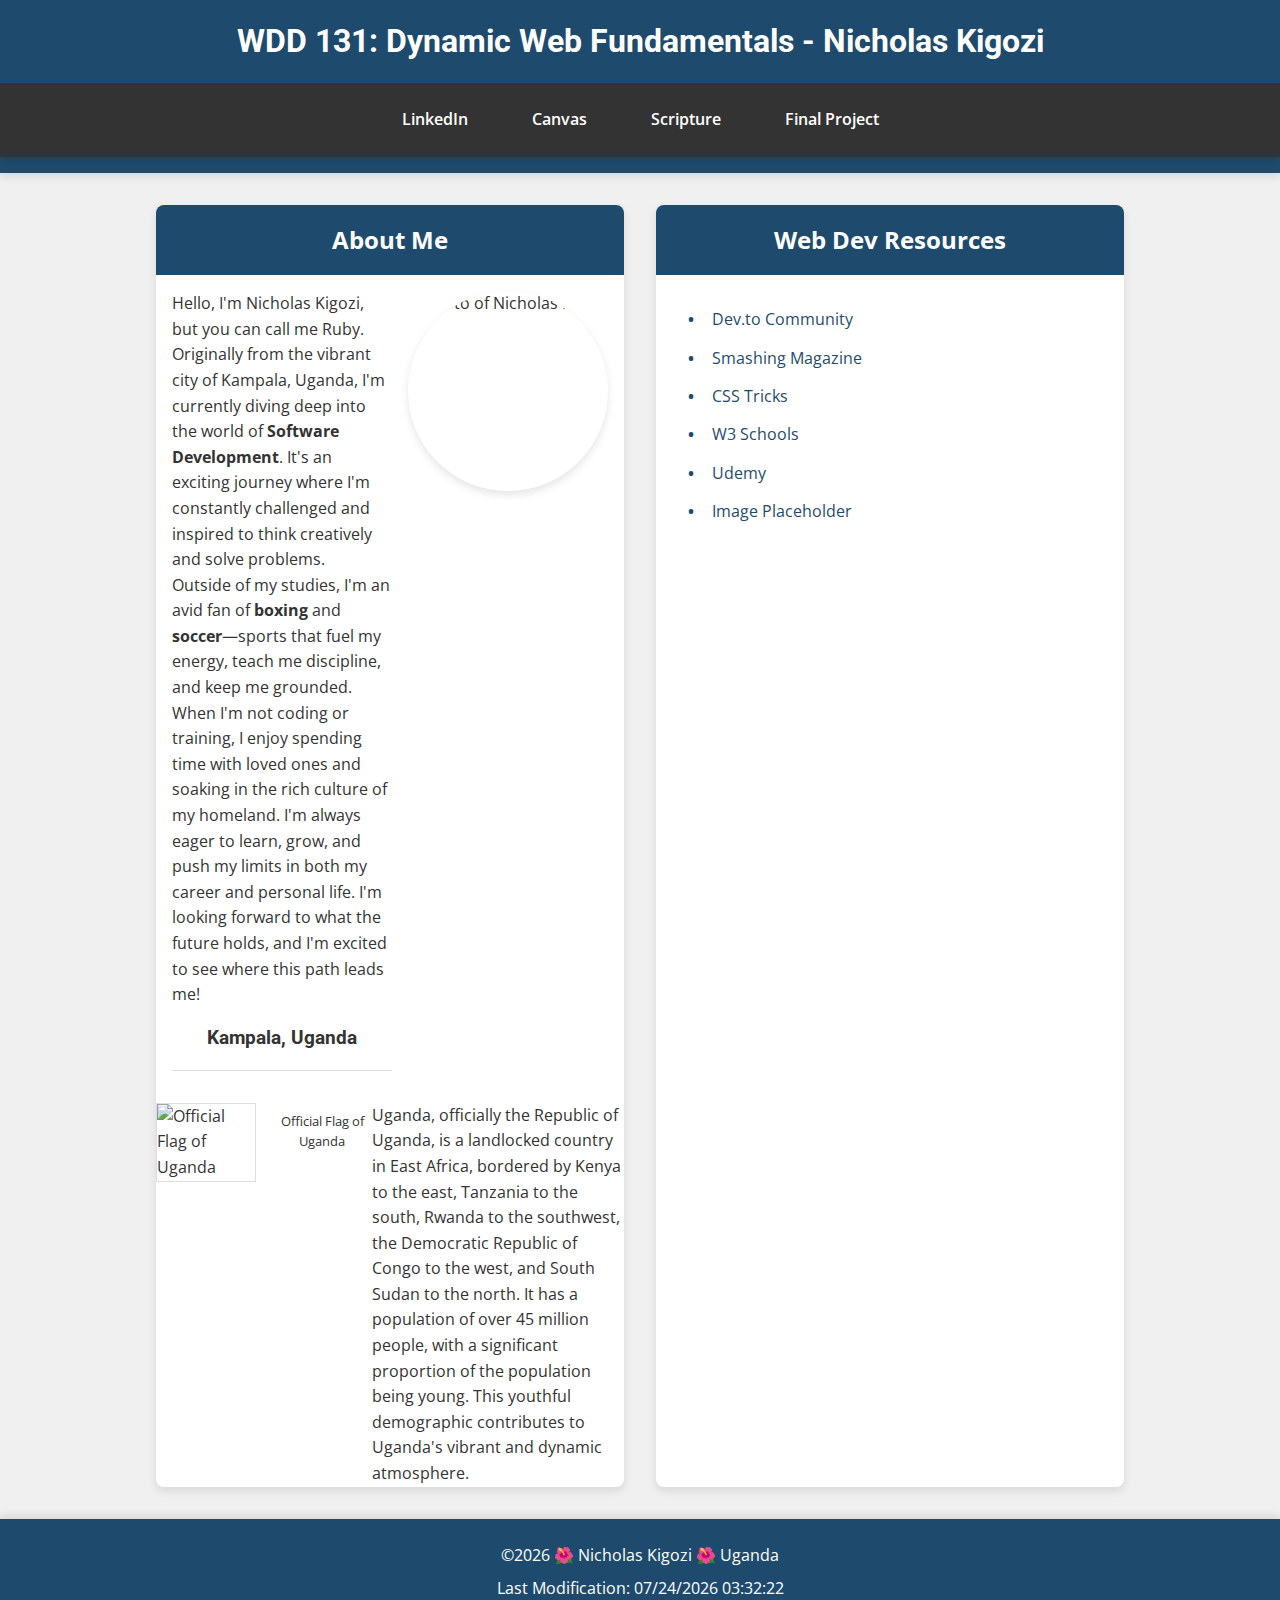
==== index.html @ e4cb3238 "hhfchgfhgf" ====
<!DOCTYPE html>
<html lang="en">
<head>
    <meta charset="UTF-8">
    <meta name="viewport" content="width=device-width, initial-scale=1.0">
    <meta name="description" content="WDD 131 – Dynamic Web Fundamentals - Nicholas Kigozi. This page contains information about Nicholas Kigozi and Uganda.">
    <meta name="author" content="Nicholas Kigozi">
    <title>WDD 131 – Dynamic Web Fundamentals - Nicholas Kigozi</title>
    <link rel="preconnect" href="https://fonts.googleapis.com">
    <link rel="preconnect" href="https://fonts.gstatic.com" crossorigin>
    <link href="https://fonts.googleapis.com/css2?family=Roboto:ital,wght@0,100..900;1,100..900&display=swap" rel="stylesheet">
    <link rel="stylesheet" href="styles/base.css">
    <script src="scripts/getdates.js" defer></script>
</head>
<body>
    <header>
        <h1>WDD 131: Dynamic Web Fundamentals - Nicholas Kigozi</h1>
        <nav>
            <a href="https://www.linkedin.com">LinkedIn</a>
            <a href="https://byupw.instructure.com/">Canvas</a>
            <a href="https://www.churchofjesuschrist.org/study/scriptures/bofm/1-ne/3?lang=eng&id=p7#p7">Scripture</a>
            <a href="#final-project">Final Project</a>
        </nav>
    </header>
    <main>
        <section class="card">
            <h2>About Me</h2>
            <div class="card-content">
                <div class="text-content">
                    <p>Hello, I'm Nicholas Kigozi, but you can call me Ruby. Originally from the vibrant city of Kampala, Uganda, I'm currently diving deep into the world of <strong>Software Development</strong>. It's an exciting journey where I'm constantly challenged and inspired to think creatively and solve problems.</p>
                    <p>Outside of my studies, I'm an avid fan of <strong>boxing</strong> and <strong>soccer</strong>—sports that fuel my energy, teach me discipline, and keep me grounded. When I'm not coding or training, I enjoy spending time with loved ones and soaking in the rich culture of my homeland. I'm always eager to learn, grow, and push my limits in both my career and personal life. I'm looking forward to what the future holds, and I'm excited to see where this path leads me!</p>
                    
                    <h3>Kampala, Uganda</h3>
                    <hr>
                </div>
                <img src="images/Nicholas Kigozi.jpg" alt="Photo of Nicholas Kigozi" class="profile-img">
            </div>
            <div class="country-info">
                <img src="images/Uganda flag.png flag.png" alt="Official Flag of Uganda" class="flag">
                <p class="flag-caption">Official Flag of Uganda</p>
                <div class="country-text">
                    <p>Uganda, officially the Republic of Uganda, is a landlocked country in East Africa, bordered by Kenya to the east, Tanzania to the south, Rwanda to the southwest, the Democratic Republic of Congo to the west, and South Sudan to the north. It has a population of over 45 million people, with a significant proportion of the population being young. This youthful demographic contributes to Uganda's vibrant and dynamic atmosphere.</p>
                </div>
            </div>
        </section>
        <section class="card">
            <h2>Web Dev Resources</h2>
            <ul>
                <li><a href="https://dev.to/">Dev.to Community</a></li>
                <li><a href="https://www.smashingmagazine.com/">Smashing Magazine</a></li>
                <li><a href="https://css-tricks.com/">CSS Tricks</a></li>
                <li><a href="https://www.w3schools.com/">W3 Schools</a></li>
                <li><a href="https://www.udemy.com/">Udemy</a></li>
                <li><a href="https://placeholder.com/">Image Placeholder</a></li>
            </ul>
        </section>
    </main>
    <footer>
        <p>©<span id="currentyear"></span> 🌺 Nicholas Kigozi 🌺 Uganda</p>
        <p id="lastModified"></p>
    </footer>
</body>
</html>
---- styles/base.css ----
@import url('https://fonts.googleapis.com/css2?family=Open+Sans:wght@400;600&family=Roboto:wght@300;400;700&display=swap');

* {
    margin: 0;
    padding: 0;
    box-sizing: border-box;
}

body {
    font-family: 'Open Sans', sans-serif;
    background-color: #f0f0f0;
    color: #333;
    line-height: 1.6;
}

header {
    background-color: #1e4b6d;
    color: white;
    padding: 1rem 0;
    text-align: center;
    box-shadow: 0 4px 8px rgba(0, 0, 0, 0.1);
}

h1 {
    margin-bottom: 1rem;
    font-family: 'Roboto', sans-serif;
}

nav {
    display: flex;
    justify-content: center;
    background-color: #333;
    padding: 1rem 0;
    box-shadow: 0 4px 8px rgba(0, 0, 0, 0.1);
}

nav a {
    color: white;
    text-decoration: none;
    padding: 0.5rem 1.5rem;
    margin: 0 0.5rem;
    font-weight: 600;
    transition: background-color 0.3s, color 0.3s;
}

nav a:hover {
    background-color: white;
    color: #333;
    border-radius: 4px;
}

main {
    max-width: 1000px;
    margin: 2rem auto;
    display: grid;
    grid-template-columns: 1fr 1fr;
    gap: 2rem;
    padding: 0 1rem;
}

.card {
    background-color: white;
    border-radius: 8px;
    overflow: hidden;
    box-shadow: 0 4px 8px rgba(0, 0, 0, 0.1);
    transition: transform 0.3s;
}

.card:hover {
    transform: translateY(-10px);
}

.card h2 {
    background-color: #1e4b6d;
    color: white;
    padding: 1rem;
    text-align: center;
}

.card-content {
    padding: 1rem;
    display: flex;
    justify-content: space-between;
}

.text-content {
    flex: 1;
    padding-right: 1rem;
}

.profile-img {
    width: 200px;
    height: 200px;
    border-radius: 50%;
    object-fit: cover;
    box-shadow: 0 4px 8px rgba(0, 0, 0, 0.1);
}

h3 {
    margin-top: 1rem;
    text-align: center;
    font-family: 'Roboto', sans-serif;
}

hr {
    margin: 1rem 0;
    border: none;
    border-top: 1px solid #ddd;
}

.country-info {
    display: flex;
    flex-wrap: wrap;
    align-items: flex-start;
}

.flag {
    width: 100px;
    height: auto;
    border: 1px solid #ddd;
    margin-right: 1rem;
}

.flag-caption {
    font-size: 0.8rem;
    text-align: center;
    width: 100px;
    margin-top: 0.5rem;
}

.country-text {
    flex: 1;
}

ul {
    list-style-type: none;
    padding: 2rem;
}

li {
    margin-bottom: 0.8rem;
    display: flex;
    align-items: center;
}

li::before {
    content: "•";
    color: #1e4b6d;
    font-weight: bold;
    display: inline-block;
    width: 1rem;
    margin-right: 0.5rem;
}

li a {
    color: #1e4b6d;
    text-decoration: none;
    transition: color 0.3s;
}

li a:hover {
    color: #2980b9;
    text-decoration: underline;
}

footer {
    background-color: #1e4b6d;
    color: white;
    text-align: center;
    padding: 1rem 0;
    box-shadow: 0 -4px 8px rgba(0, 0, 0, 0.1);
}

footer p {
    margin: 0.5rem 0;
}

@media screen and (max-width: 768px) {
    main {
        grid-template-columns: 1fr;
    }
    
    .card-content {
        flex-direction: column-reverse;
    }
    
    .profile-img {
        width: 100%;
        max-width: 200px;
        margin: 0 auto 1rem;
        display: block;
    }
    
    .text-content {
        padding-right: 0;
    }
    
    nav {
        flex-wrap: wrap;
    }
    
    nav a {
        margin: 0.25rem;
    }
}
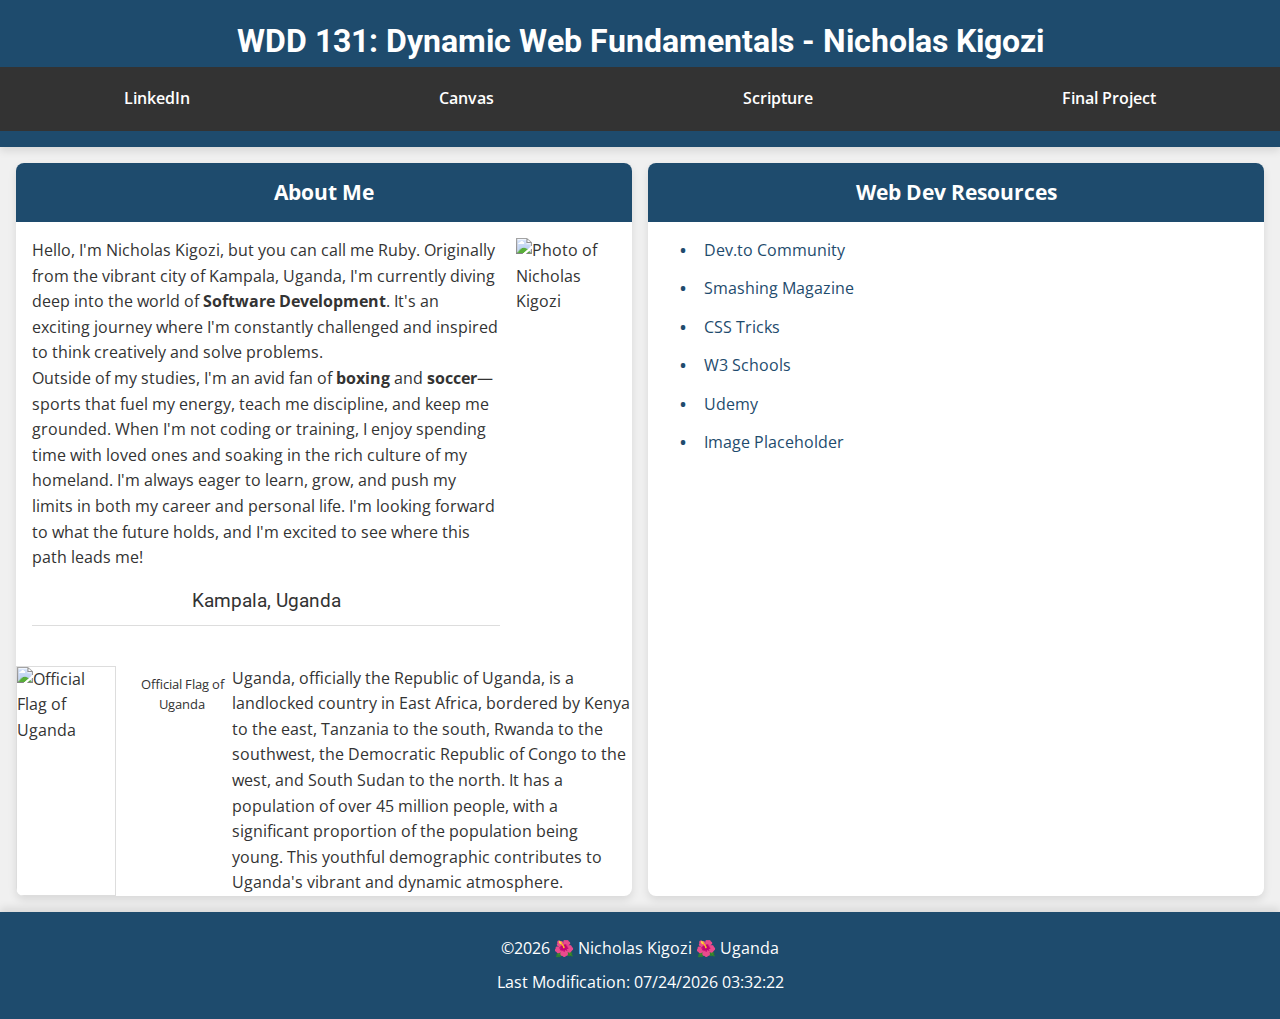
==== commit e4085eff: "weeee" ====
--- a/index.html
+++ b/index.html
@@ -23,7 +23,7 @@
         </nav>
     </header>
     <main>
-        <section class="card">
+        <section class="card about-me">
             <h2>About Me</h2>
             <div class="card-content">
                 <div class="text-content">
@@ -33,17 +33,17 @@
                     <h3>Kampala, Uganda</h3>
                     <hr>
                 </div>
-                <img src="images/Nicholas Kigozi.jpg" alt="Photo of Nicholas Kigozi" class="profile-img">
+                <img src="images/nicho.jpg" alt="Photo of Nicholas Kigozi" class="profile-img">
             </div>
             <div class="country-info">
-                <img src="images/Uganda flag.png flag.png" alt="Official Flag of Uganda" class="flag">
+                <img src="images/flag.png" alt="Official Flag of Uganda" class="flag">
                 <p class="flag-caption">Official Flag of Uganda</p>
                 <div class="country-text">
                     <p>Uganda, officially the Republic of Uganda, is a landlocked country in East Africa, bordered by Kenya to the east, Tanzania to the south, Rwanda to the southwest, the Democratic Republic of Congo to the west, and South Sudan to the north. It has a population of over 45 million people, with a significant proportion of the population being young. This youthful demographic contributes to Uganda's vibrant and dynamic atmosphere.</p>
                 </div>
             </div>
         </section>
-        <section class="card">
+        <section class="card web-dev-resources">
             <h2>Web Dev Resources</h2>
             <ul>
                 <li><a href="https://dev.to/">Dev.to Community</a></li>
--- a/styles/base.css
+++ b/styles/base.css
@@ -11,6 +11,9 @@
     background-color: #f0f0f0;
     color: #333;
     line-height: 1.6;
+    display: flex;
+    flex-direction: column;
+    min-height: 100vh;
 }
 
 header {
@@ -22,23 +25,21 @@
 }
 
 h1 {
-    margin-bottom: 1rem;
+    margin-bottom: 0;
     font-family: 'Roboto', sans-serif;
 }
 
 nav {
     display: flex;
-    justify-content: center;
+    justify-content: space-around;
     background-color: #333;
-    padding: 1rem 0;
-    box-shadow: 0 4px 8px rgba(0, 0, 0, 0.1);
+    padding: 0.7rem 0;
 }
 
 nav a {
     color: white;
     text-decoration: none;
     padding: 0.5rem 1.5rem;
-    margin: 0 0.5rem;
     font-weight: 600;
     transition: background-color 0.3s, color 0.3s;
 }
@@ -50,12 +51,13 @@
 }
 
 main {
-    max-width: 1000px;
-    margin: 2rem auto;
+    width: 100%;
+    margin: 1rem 0;
     display: grid;
     grid-template-columns: 1fr 1fr;
-    gap: 2rem;
+    gap: 1rem;
     padding: 0 1rem;
+    flex: 1;
 }
 
 .card {
@@ -64,23 +66,29 @@
     overflow: hidden;
     box-shadow: 0 4px 8px rgba(0, 0, 0, 0.1);
     transition: transform 0.3s;
+    display: flex;
+    flex-direction: column;
+    height: 100%;
+    width: 100%;
 }
 
 .card:hover {
-    transform: translateY(-10px);
+    transform: translateY(-5px);
 }
 
 .card h2 {
     background-color: #1e4b6d;
     color: white;
-    padding: 1rem;
-    text-align: center;
+    padding: 0.8rem;
+    text-align: center;
+    margin: 0;
+    font-size: 1.3rem;
 }
 
 .card-content {
     padding: 1rem;
     display: flex;
-    justify-content: space-between;
+    flex: 1;
 }
 
 .text-content {
@@ -89,29 +97,35 @@
 }
 
 .profile-img {
-    width: 200px;
-    height: 200px;
-    border-radius: 50%;
+    width: 150px;
+    height: auto;
     object-fit: cover;
-    box-shadow: 0 4px 8px rgba(0, 0, 0, 0.1);
+    margin-left: auto;
+}
+
+.about-me .profile-img {
+    width: 100%;
+    max-width: 100px;
+    margin: 0 auto 1rem;
+    display: block;
 }
 
 h3 {
     margin-top: 1rem;
     text-align: center;
     font-family: 'Roboto', sans-serif;
+    font-weight: normal;
 }
 
 hr {
-    margin: 1rem 0;
+    margin: 0.5rem 0;
     border: none;
     border-top: 1px solid #ddd;
 }
 
 .country-info {
     display: flex;
-    flex-wrap: wrap;
-    align-items: flex-start;
+    margin-top: 1rem;
 }
 
 .flag {
@@ -134,13 +148,11 @@
 
 ul {
     list-style-type: none;
-    padding: 2rem;
+    padding: 1rem 2rem;
 }
 
 li {
     margin-bottom: 0.8rem;
-    display: flex;
-    align-items: center;
 }
 
 li::before {
@@ -169,10 +181,15 @@
     text-align: center;
     padding: 1rem 0;
     box-shadow: 0 -4px 8px rgba(0, 0, 0, 0.1);
+    margin-top: auto;
 }
 
 footer p {
     margin: 0.5rem 0;
+}
+
+.flower {
+    color: pink;
 }
 
 @media screen and (max-width: 768px) {
@@ -184,13 +201,22 @@
         flex-direction: column-reverse;
     }
     
+   .profile-img {
+    width: 140px;
+    height: 140px;
+    object-fit: cover;
+    margin-left: auto;
+    align-self: flex-start;
+}
+
+@media screen and (max-width: 768px) {
     .profile-img {
         width: 100%;
-        max-width: 200px;
+        max-width: 100px;
         margin: 0 auto 1rem;
         display: block;
     }
-    
+}
     .text-content {
         padding-right: 0;
     }
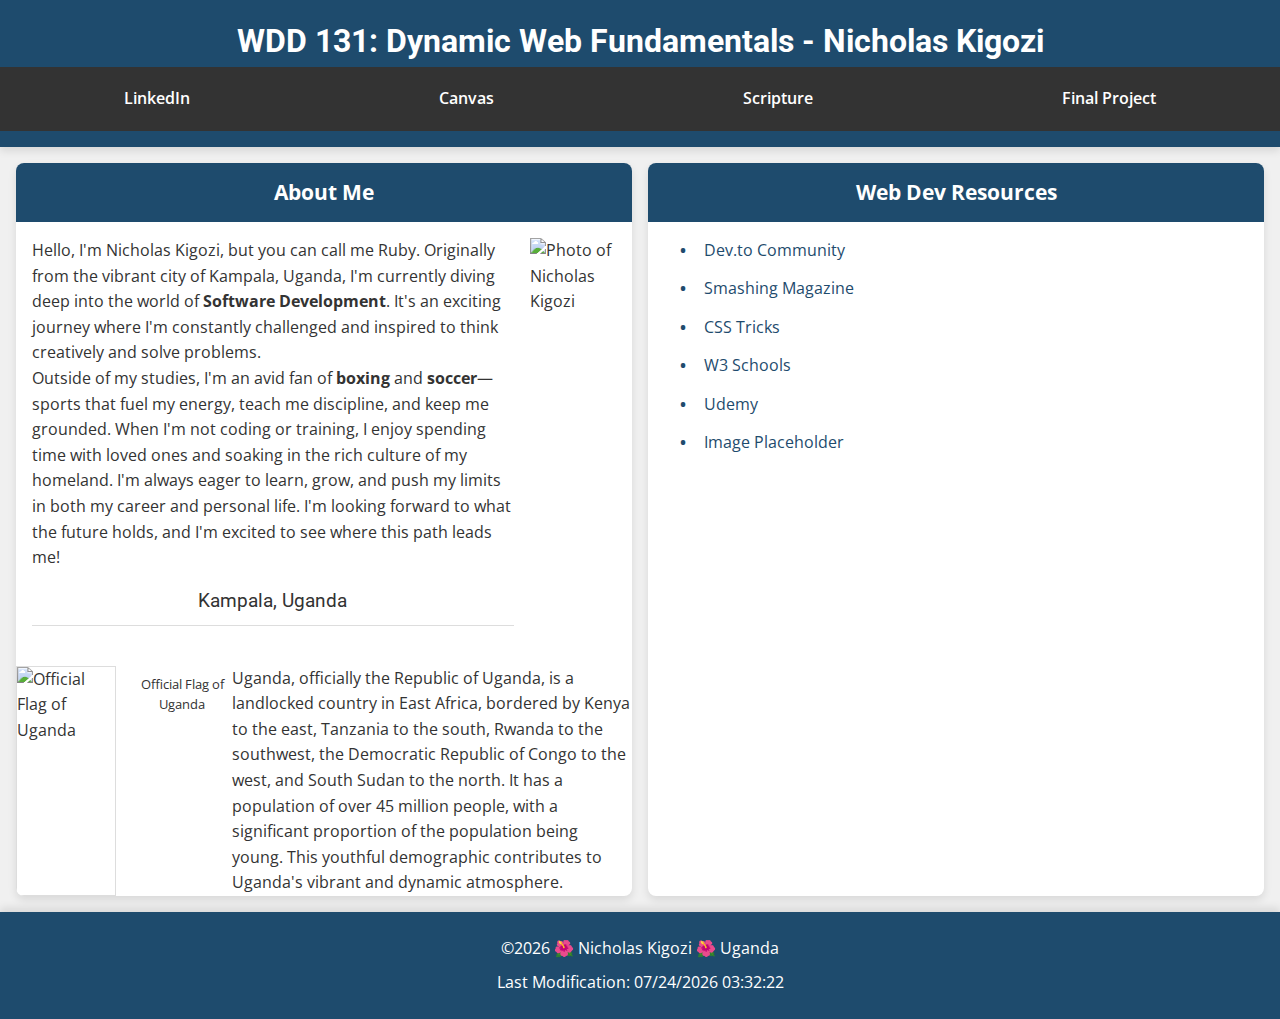
==== commit dcb74255: "qww" ====
--- a/index.html
+++ b/index.html
@@ -33,10 +33,10 @@
                     <h3>Kampala, Uganda</h3>
                     <hr>
                 </div>
-                <img src="images/nicho.jpg" alt="Photo of Nicholas Kigozi" class="profile-img">
+                <img src="./images/nicho.jpg" alt="Photo of Nicholas Kigozi" class="profile-img">
             </div>
             <div class="country-info">
-                <img src="images/flag.png" alt="Official Flag of Uganda" class="flag">
+                <img src="./images/flag.png" alt="Official Flag of Uganda" class="flag">
                 <p class="flag-caption">Official Flag of Uganda</p>
                 <div class="country-text">
                     <p>Uganda, officially the Republic of Uganda, is a landlocked country in East Africa, bordered by Kenya to the east, Tanzania to the south, Rwanda to the southwest, the Democratic Republic of Congo to the west, and South Sudan to the north. It has a population of over 45 million people, with a significant proportion of the population being young. This youthful demographic contributes to Uganda's vibrant and dynamic atmosphere.</p>
--- a/styles/base.css
+++ b/styles/base.css
@@ -88,24 +88,22 @@
 .card-content {
     padding: 1rem;
     display: flex;
-    flex: 1;
 }
 
 .text-content {
-    flex: 1;
     padding-right: 1rem;
 }
 
 .profile-img {
-    width: 150px;
+    width: 100%;
     height: auto;
     object-fit: cover;
     margin-left: auto;
+    max-width: 200px;
 }
 
 .about-me .profile-img {
     width: 100%;
-    max-width: 100px;
     margin: 0 auto 1rem;
     display: block;
 }
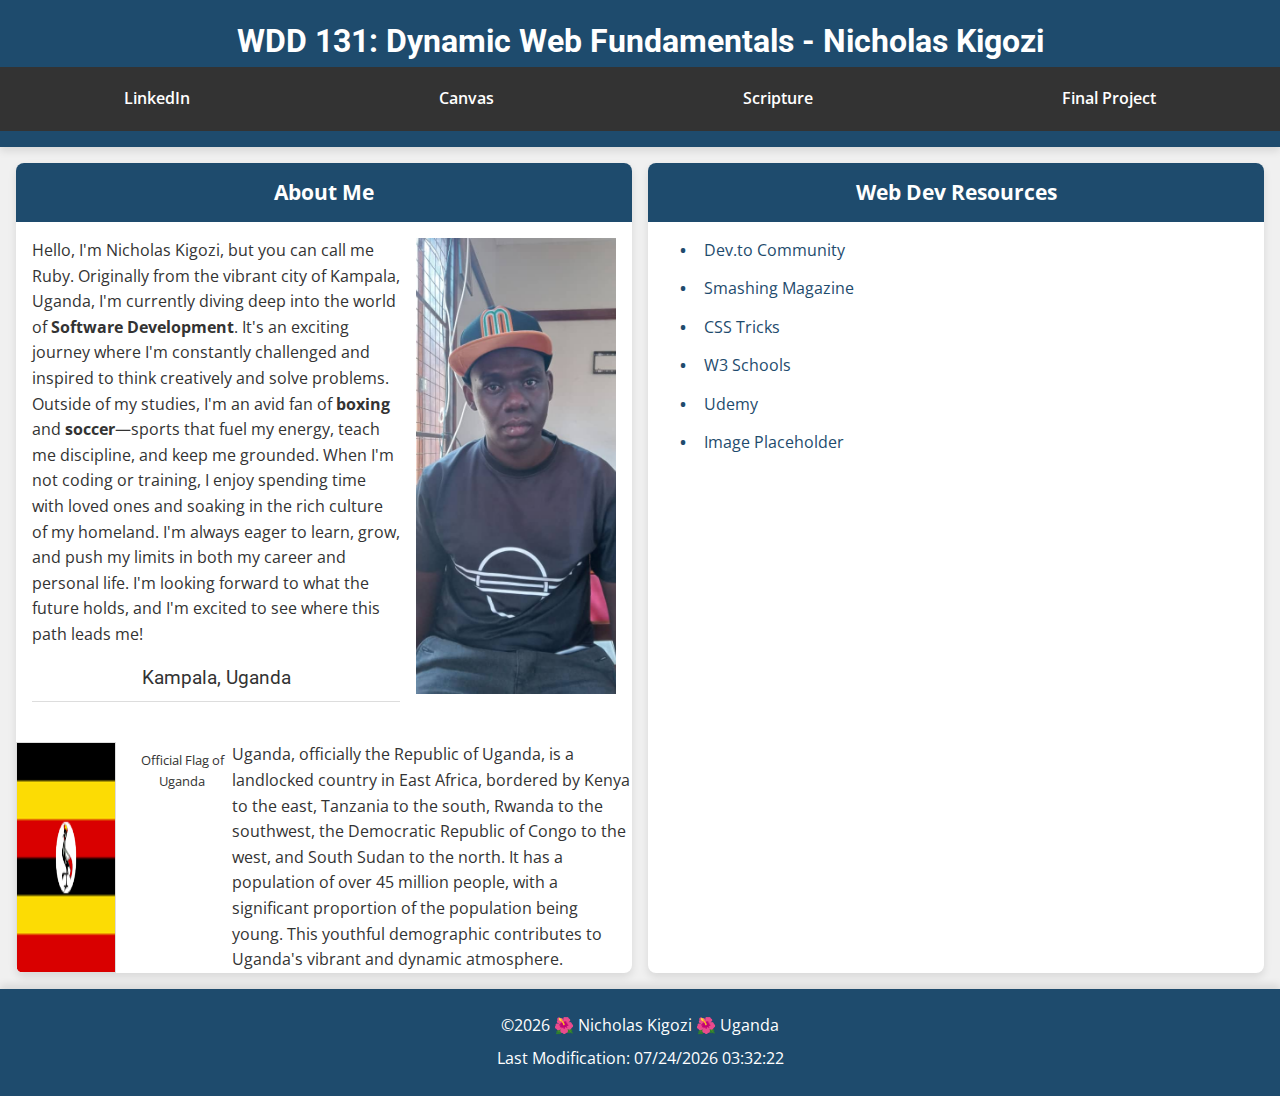
==== commit 88dc1a1f: "fixed images" ====
--- a/index.html
+++ b/index.html
@@ -33,10 +33,10 @@
                     <h3>Kampala, Uganda</h3>
                     <hr>
                 </div>
-                <img src="./images/nicho.jpg" alt="Photo of Nicholas Kigozi" class="profile-img">
+                <img src="./Images/nicho.jpg" alt="Photo of Nicholas Kigozi" class="profile-img">
             </div>
             <div class="country-info">
-                <img src="./images/flag.png" alt="Official Flag of Uganda" class="flag">
+                <img src="./Images/flag.png" alt="Official Flag of Uganda" class="flag">
                 <p class="flag-caption">Official Flag of Uganda</p>
                 <div class="country-text">
                     <p>Uganda, officially the Republic of Uganda, is a landlocked country in East Africa, bordered by Kenya to the east, Tanzania to the south, Rwanda to the southwest, the Democratic Republic of Congo to the west, and South Sudan to the north. It has a population of over 45 million people, with a significant proportion of the population being young. This youthful demographic contributes to Uganda's vibrant and dynamic atmosphere.</p>
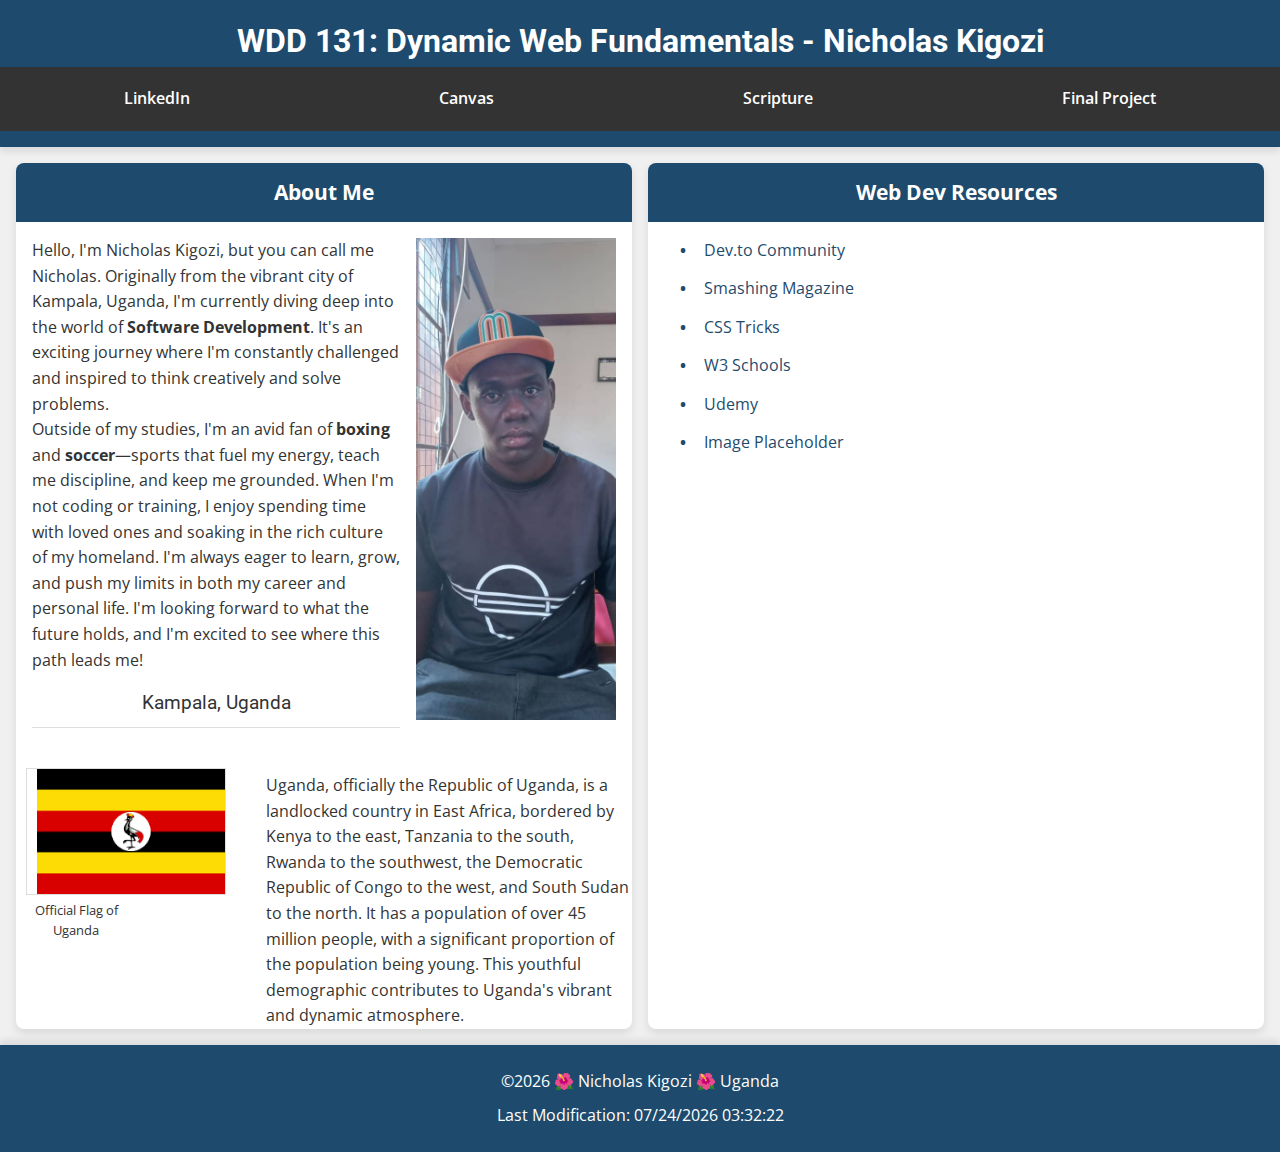
==== commit f160a14d: "changes of w1 images" ====
--- a/index.html
+++ b/index.html
@@ -27,7 +27,7 @@
             <h2>About Me</h2>
             <div class="card-content">
                 <div class="text-content">
-                    <p>Hello, I'm Nicholas Kigozi, but you can call me Ruby. Originally from the vibrant city of Kampala, Uganda, I'm currently diving deep into the world of <strong>Software Development</strong>. It's an exciting journey where I'm constantly challenged and inspired to think creatively and solve problems.</p>
+                    <p>Hello, I'm Nicholas Kigozi, but you can call me Nicholas. Originally from the vibrant city of Kampala, Uganda, I'm currently diving deep into the world of <strong>Software Development</strong>. It's an exciting journey where I'm constantly challenged and inspired to think creatively and solve problems.</p>
                     <p>Outside of my studies, I'm an avid fan of <strong>boxing</strong> and <strong>soccer</strong>—sports that fuel my energy, teach me discipline, and keep me grounded. When I'm not coding or training, I enjoy spending time with loved ones and soaking in the rich culture of my homeland. I'm always eager to learn, grow, and push my limits in both my career and personal life. I'm looking forward to what the future holds, and I'm excited to see where this path leads me!</p>
                     
                     <h3>Kampala, Uganda</h3>
@@ -36,8 +36,10 @@
                 <img src="./Images/nicho.jpg" alt="Photo of Nicholas Kigozi" class="profile-img">
             </div>
             <div class="country-info">
-                <img src="./Images/flag.png" alt="Official Flag of Uganda" class="flag">
-                <p class="flag-caption">Official Flag of Uganda</p>
+                <div class="flag-container">
+                    <img src="./Images/flag.png" alt="Official Flag of Uganda" class="flag">
+                    <p class="flag-caption">Official Flag of Uganda</p>
+                </div>
                 <div class="country-text">
                     <p>Uganda, officially the Republic of Uganda, is a landlocked country in East Africa, bordered by Kenya to the east, Tanzania to the south, Rwanda to the southwest, the Democratic Republic of Congo to the west, and South Sudan to the north. It has a population of over 45 million people, with a significant proportion of the population being young. This youthful demographic contributes to Uganda's vibrant and dynamic atmosphere.</p>
                 </div>
--- a/styles/base.css
+++ b/styles/base.css
@@ -126,27 +126,55 @@
     margin-top: 1rem;
 }
 
+.country-info img {
+    padding-left: 10px;
+}
+
+.flag-container {
+    float: left;
+    margin: 0 15px 10px 10px; 
+    width: 100px;
+}
+
 .flag {
-    width: 100px;
+    width: 150px; /* Increased width */
     height: auto;
-    border: 1px solid #ddd;
-    margin-right: 1rem;
+    object-fit: cover;
+    display: block;
+    margin-bottom: 5px;
+    border: 1px solid #ddd; 
 }
 
 .flag-caption {
     font-size: 0.8rem;
     text-align: center;
-    width: 100px;
-    margin-top: 0.5rem;
+    width: 100%;
 }
 
 .country-text {
-    flex: 1;
-}
+    margin-left: 125px; 
+    padding-top: 5px;
+}
+
+.content-wrapper {
+    overflow: hidden; 
+    padding: 10px; 
+    border: 1px solid #eee; 
+} 
 
 ul {
     list-style-type: none;
     padding: 1rem 2rem;
+}
+
+.flag-container {
+    display: inline-block;
+    vertical-align: top;
+    margin-bottom: 1rem;
+}
+.flag-container img{
+    width: 200px;
+    height: auto;
 }
 
 li {
@@ -207,23 +235,4 @@
     align-self: flex-start;
 }
 
-@media screen and (max-width: 768px) {
-    .profile-img {
-        width: 100%;
-        max-width: 100px;
-        margin: 0 auto 1rem;
-        display: block;
-    }
-}
-    .text-content {
-        padding-right: 0;
-    }
-    
-    nav {
-        flex-wrap: wrap;
-    }
-    
-    nav a {
-        margin: 0.25rem;
-    }
 }